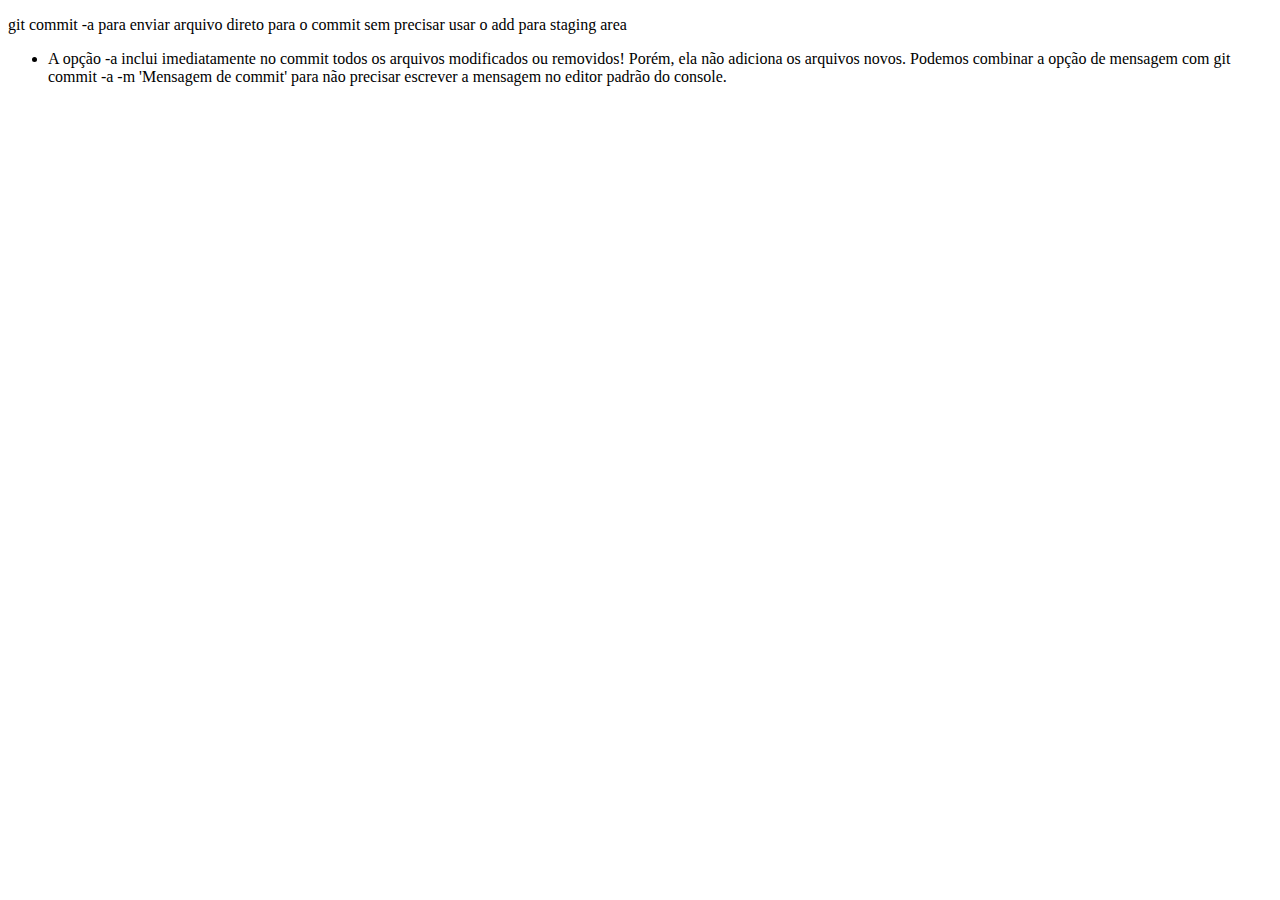
==== teste.html @ a937340e "Commit teste" ====
<!DOCTYPE html>
<html>
<head>
	<title>git commit</title>
</head>
<body>
 <p>git commit -a para enviar arquivo direto para o commit sem precisar usar o add para staging area</p>
 <ul>
 	<li>A opção -a inclui imediatamente no commit todos os arquivos modificados ou removidos! Porém, ela não adiciona os arquivos novos. Podemos combinar a opção de mensagem com git commit -a -m 'Mensagem de commit' para não precisar escrever a mensagem no editor padrão do console.
</li>
 </ul>
</body>
</html>
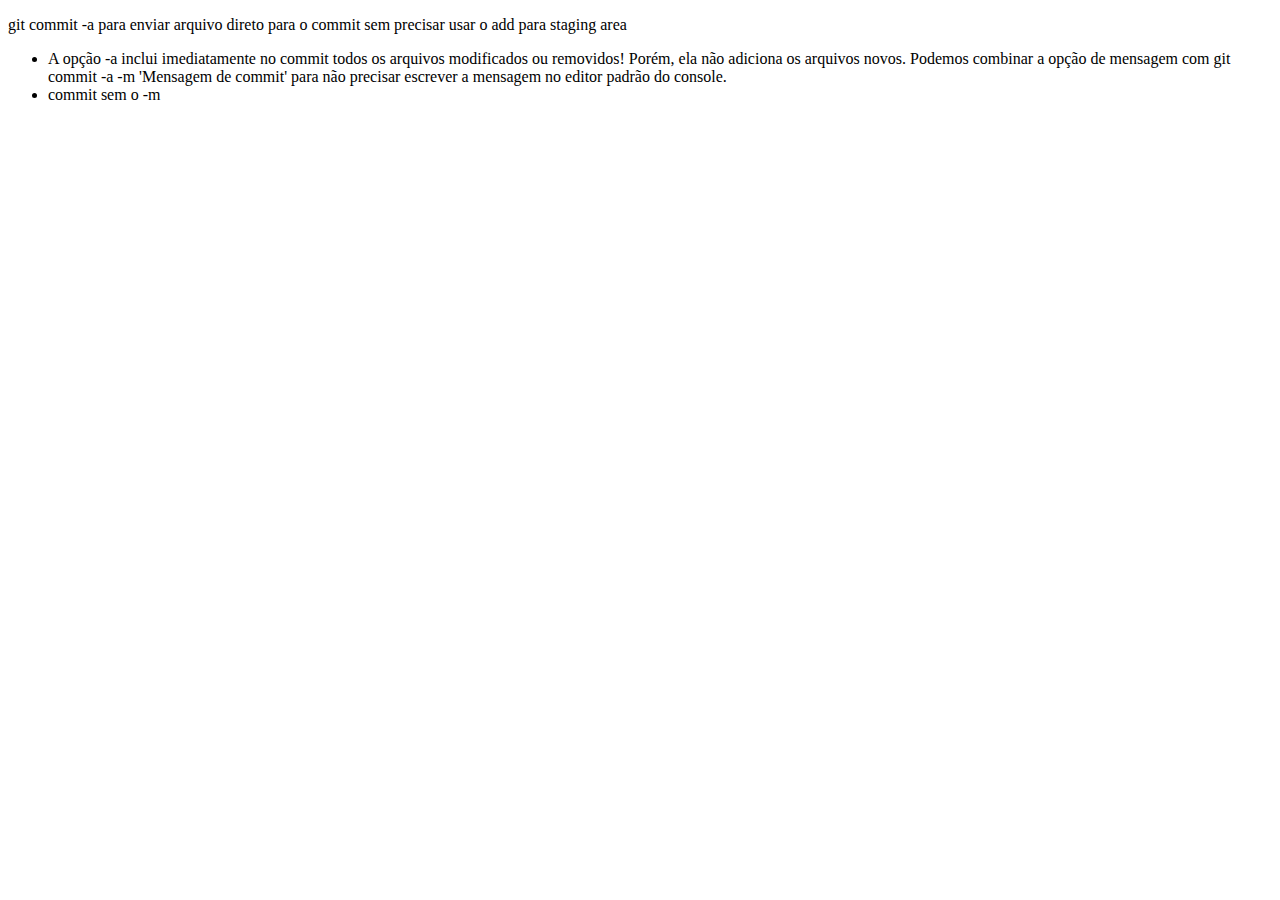
==== commit 2c6dce41: "Teste de Commit sem o -m criando a mensagem no terminal" ====
--- a/teste.html
+++ b/teste.html
@@ -7,6 +7,7 @@
  <p>git commit -a para enviar arquivo direto para o commit sem precisar usar o add para staging area</p>
  <ul>
  	<li>A opção -a inclui imediatamente no commit todos os arquivos modificados ou removidos! Porém, ela não adiciona os arquivos novos. Podemos combinar a opção de mensagem com git commit -a -m 'Mensagem de commit' para não precisar escrever a mensagem no editor padrão do console.
+ 	<li>commit sem o -m</li>
 </li>
  </ul>
 </body>
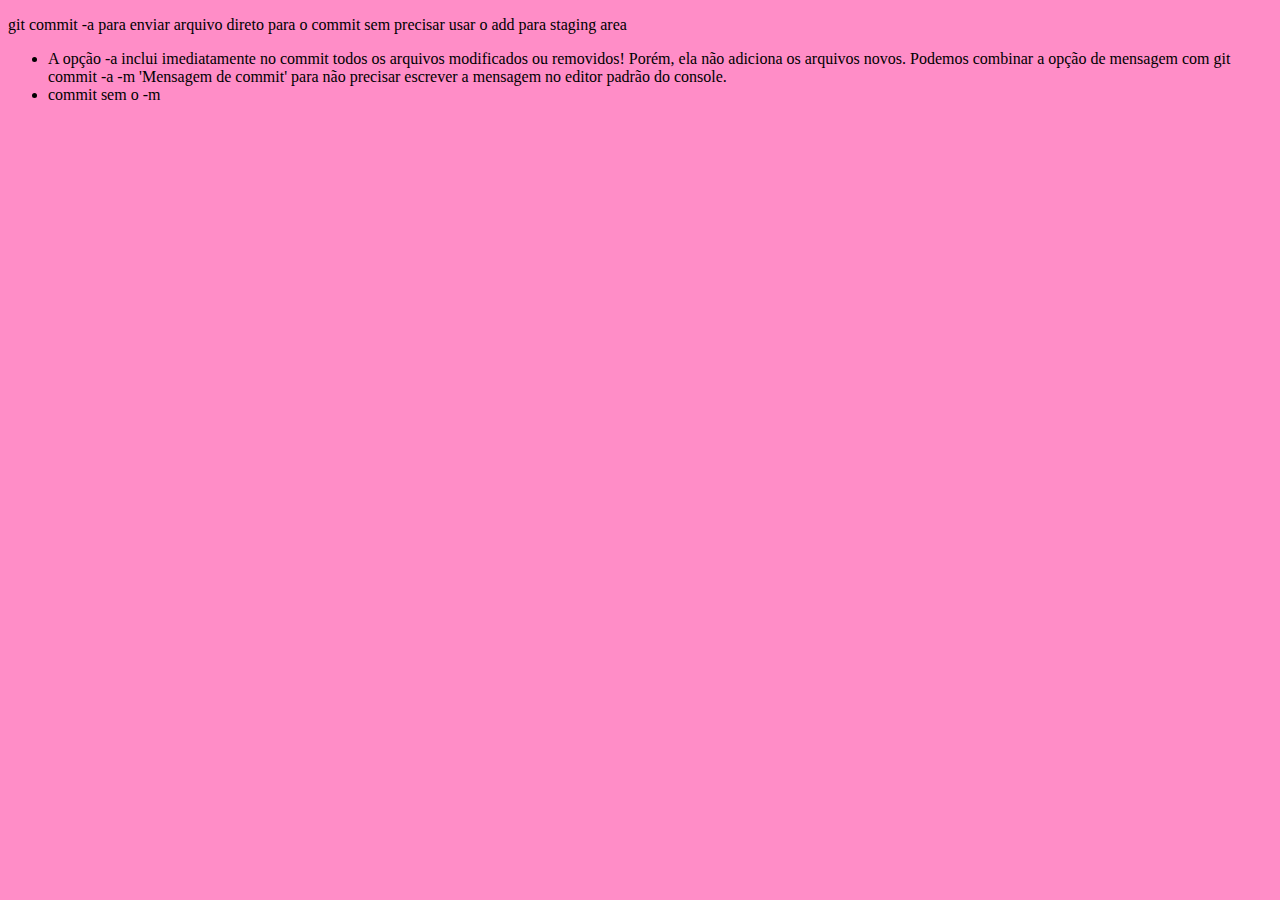
==== commit c6c623de: "Inicio do Desgn" ====
--- a/teste.html
+++ b/teste.html
@@ -1,6 +1,7 @@
 <!DOCTYPE html>
 <html>
 <head>
+	<link rel="stylesheet" type="text/css" href="estilo.css">
 	<title>git commit</title>
 </head>
 <body>
@@ -11,4 +12,4 @@
 </li>
  </ul>
 </body>
-</html>+</html>
--- a/estilo.css
+++ b/estilo.css
@@ -0,0 +1,3 @@
+body {
+	background-color: rgb(255, 141, 199);
+}
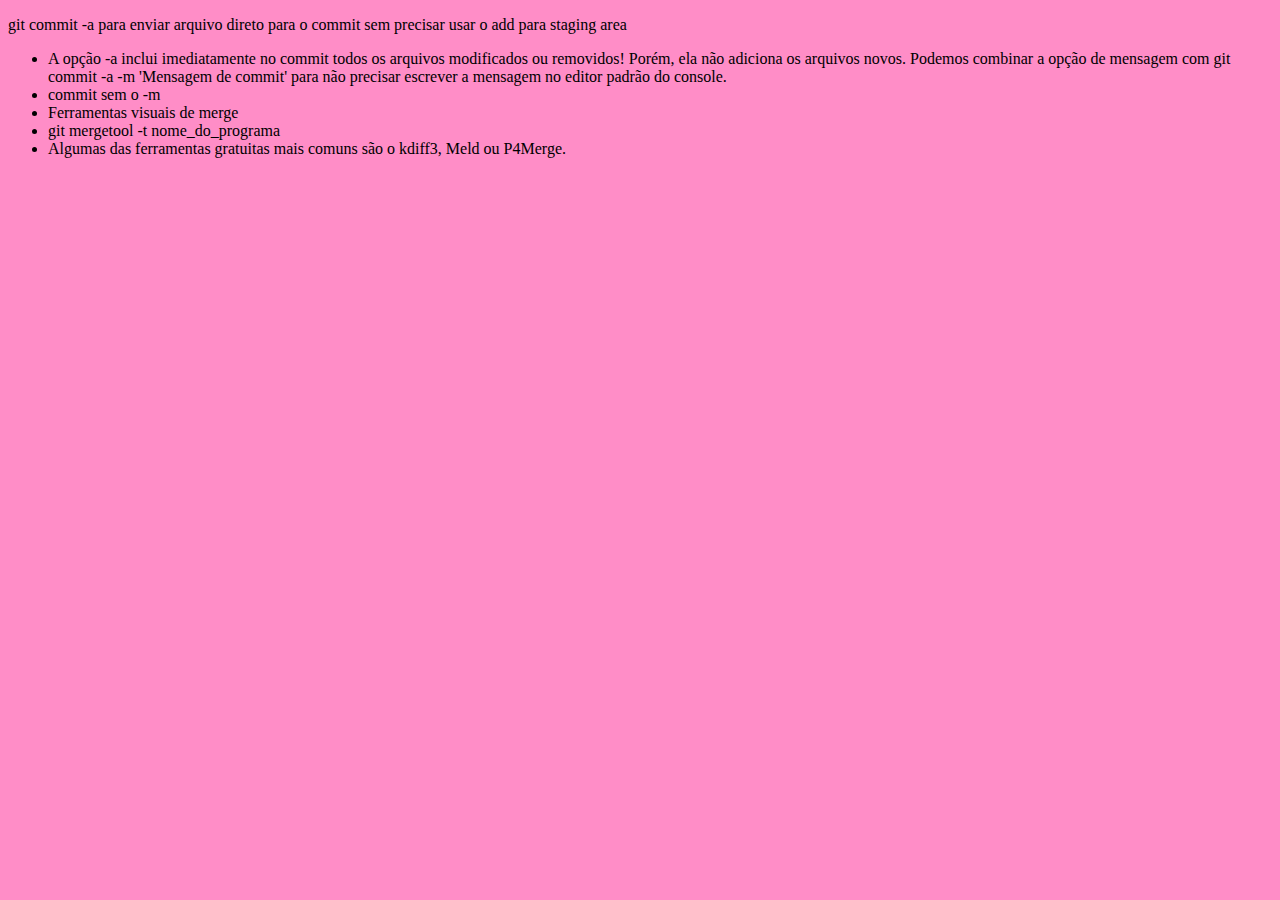
==== commit d0da985b: "Inserindo ferramenta de resolução de conflitos" ====
--- a/teste.html
+++ b/teste.html
@@ -9,6 +9,9 @@
  <ul>
  	<li>A opção -a inclui imediatamente no commit todos os arquivos modificados ou removidos! Porém, ela não adiciona os arquivos novos. Podemos combinar a opção de mensagem com git commit -a -m 'Mensagem de commit' para não precisar escrever a mensagem no editor padrão do console.
  	<li>commit sem o -m</li>
+ 	<li>Ferramentas visuais de merge</li>
+ 	<li>git mergetool -t nome_do_programa</li>
+ 	<li>Algumas das ferramentas gratuitas mais comuns são o kdiff3, Meld ou P4Merge.</li>
 </li>
  </ul>
 </body>
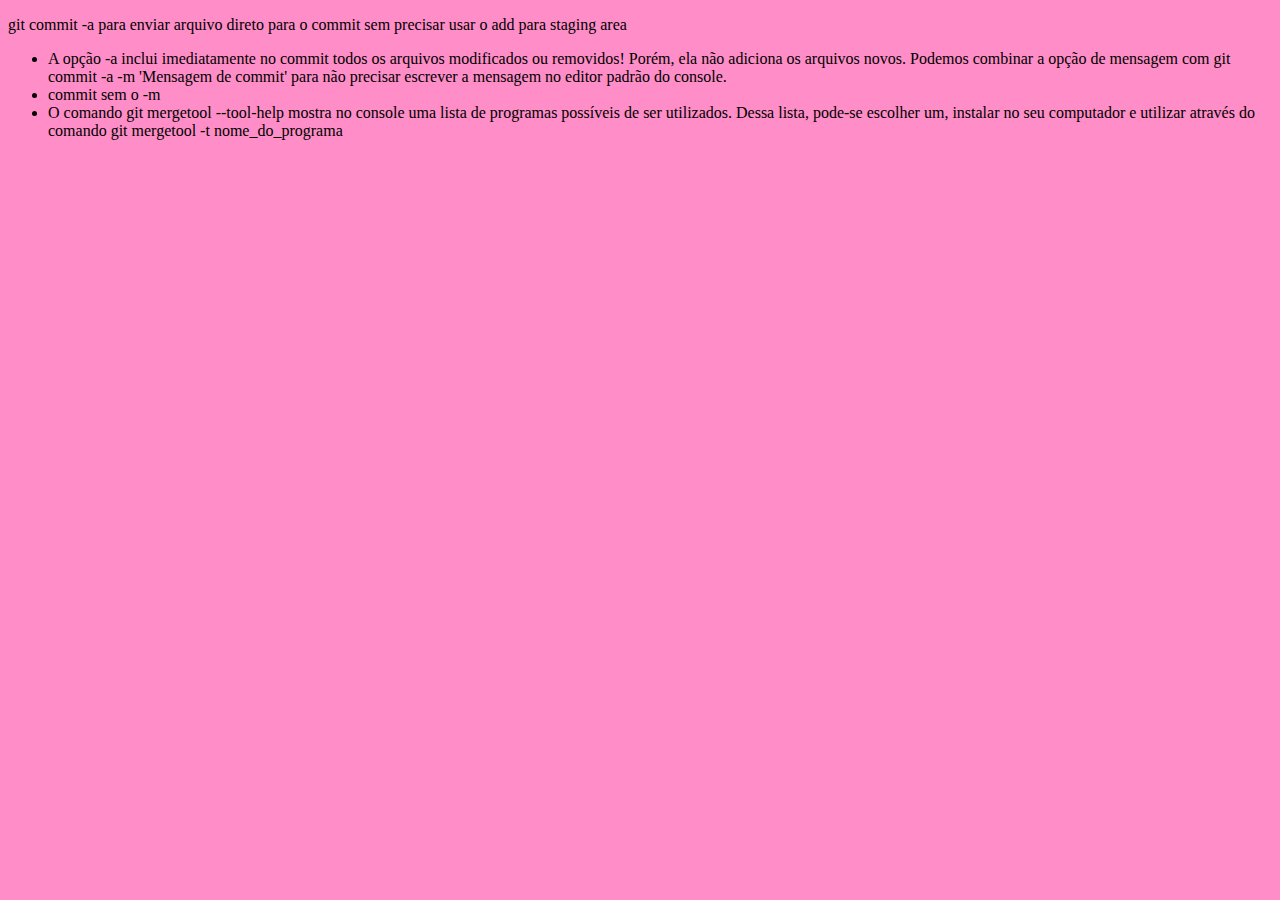
==== commit b78dc616: "Ferramenta visuais de merge para resolução de conflitos por design" ====
--- a/teste.html
+++ b/teste.html
@@ -9,9 +9,7 @@
  <ul>
  	<li>A opção -a inclui imediatamente no commit todos os arquivos modificados ou removidos! Porém, ela não adiciona os arquivos novos. Podemos combinar a opção de mensagem com git commit -a -m 'Mensagem de commit' para não precisar escrever a mensagem no editor padrão do console.
  	<li>commit sem o -m</li>
- 	<li>Ferramentas visuais de merge</li>
- 	<li>git mergetool -t nome_do_programa</li>
- 	<li>Algumas das ferramentas gratuitas mais comuns são o kdiff3, Meld ou P4Merge.</li>
+ 	<li>O comando git mergetool --tool-help mostra no console uma lista de programas possíveis de ser utilizados. Dessa lista, pode-se escolher um, instalar no seu computador e utilizar através do comando git mergetool -t nome_do_programa</li>
 </li>
  </ul>
 </body>
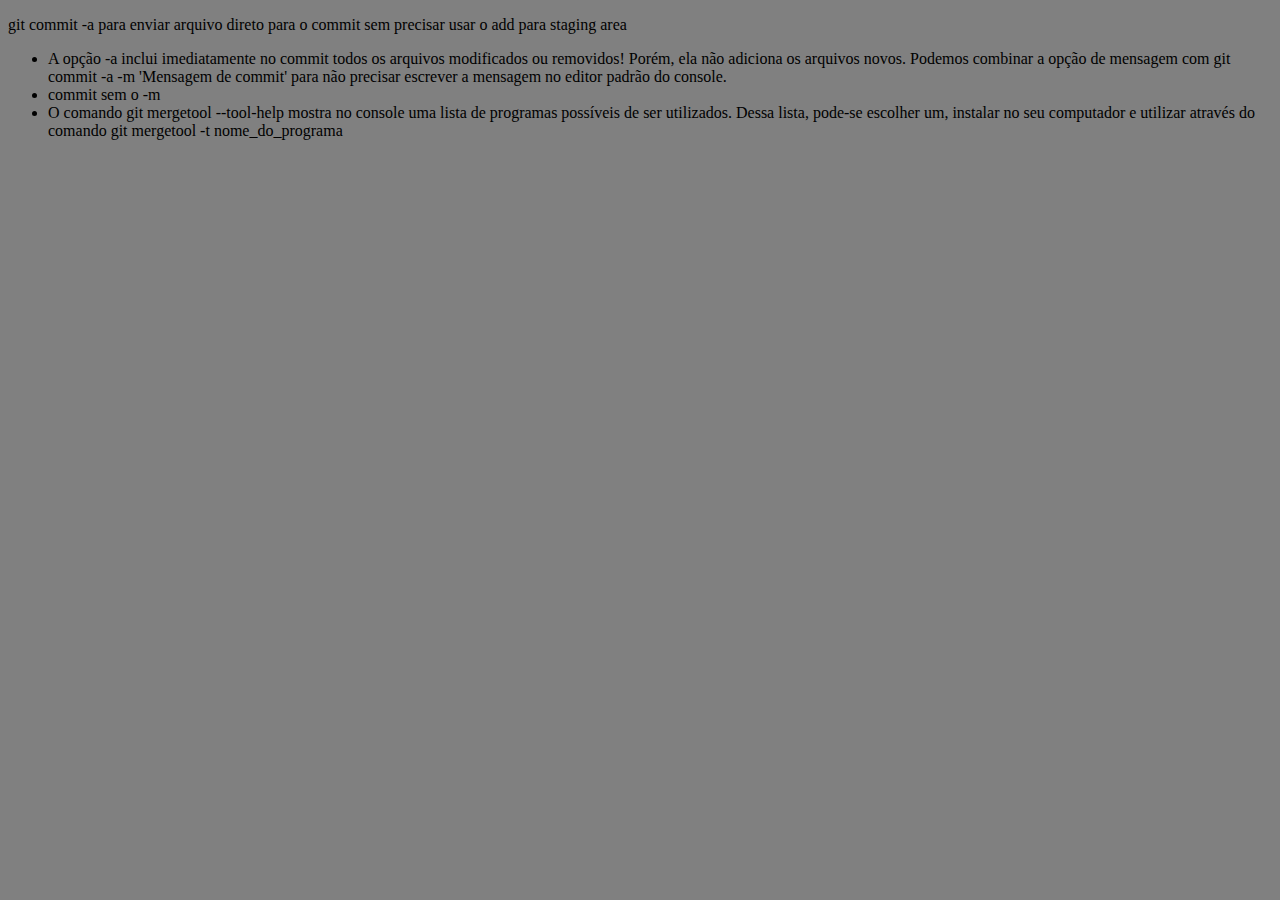
==== commit b435b8da: "desfazendo "mensagem de copyright"" ====
--- a/estilo.css
+++ b/estilo.css
@@ -1,3 +1,12 @@
 body {
-	background-color: rgb(255, 141, 199);
+	background-color: #808080;
 }
+
+.comando-git {
+	font-size: 140%;
+	text-align: center;
+	padding: 0px 60px;
+	margin: 20px 0px;
+	display: block;
+	background-color: #E6E7E8;
+}